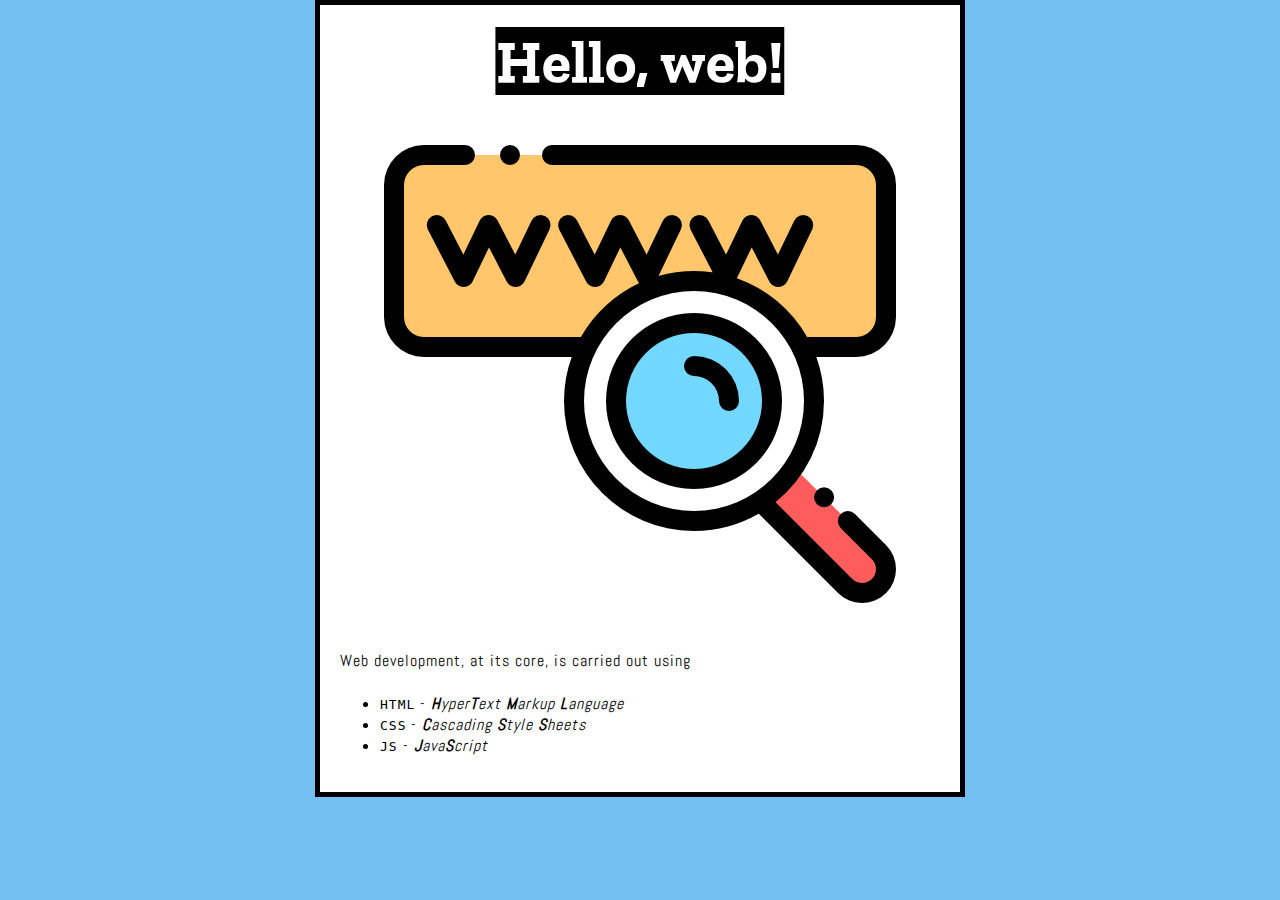
==== intro/index.html @ 7bf3645d "intro - structure and style" ====
<!DOCTYPE html>
<html lang="en-US">
  <head>
    <meta charset="utf-8" />
    <meta name="viewport" content="width=device-width" />
    <title>Hello, world!</title>
    <link href="styles/style.css" rel="stylesheet" />
    <!-- <link href="https://fonts.googleapis.com/css?family=Amatic+SC" rel="stylesheet" /> -->
    <link href="https://fonts.googleapis.com/css?family=Zilla+Slab+Highlight" rel="stylesheet" />
    <link href="https://fonts.googleapis.com/css?family=Abel" rel="stylesheet" />
  </head>
  <body>
    <h1>Hello, web!</h1>
    <a href="https://www.flaticon.com"><img src="images/www-color.png" alt="Web icon" /></a>
    <p>Web development, at its core, is carried out using</p>
    <ul>
        <li><code>HTML</code> - 
            <em><strong>H</strong>yper<strong>T</strong>ext <strong>M</strong>arkup <strong>L</strong>anguage</em></li>
        <li><code>CSS</code> - 
            <em><strong>C</strong>ascading <strong>S</strong>tyle <strong>S</strong>heets</em></li>
        <li><code>JS</code> - 
            <em><strong>J</strong>ava<strong>S</strong>cript</em></li>
    </ul>
  </body>
</html>
---- intro/styles/style.css ----
html {
    background-color: #73BFF1;
}

body {
    font-family: "Abel", serif;
    width: 600px;
    margin: 0 auto;
    background-color: #fff;
    padding: 0 20px 20px 20px;
    border: 5px solid black;
}
  
h1 {
    font-family: "Zilla Slab Highlight", serif;
    font-size: 60px;
    text-align: center;
    margin: 0;
    padding: 20px 0;
}

p,
li {
    letter-spacing: 1px;
}

p {
    line-height: 2;
}

img {
    display: block;
    margin: 0 auto;
}
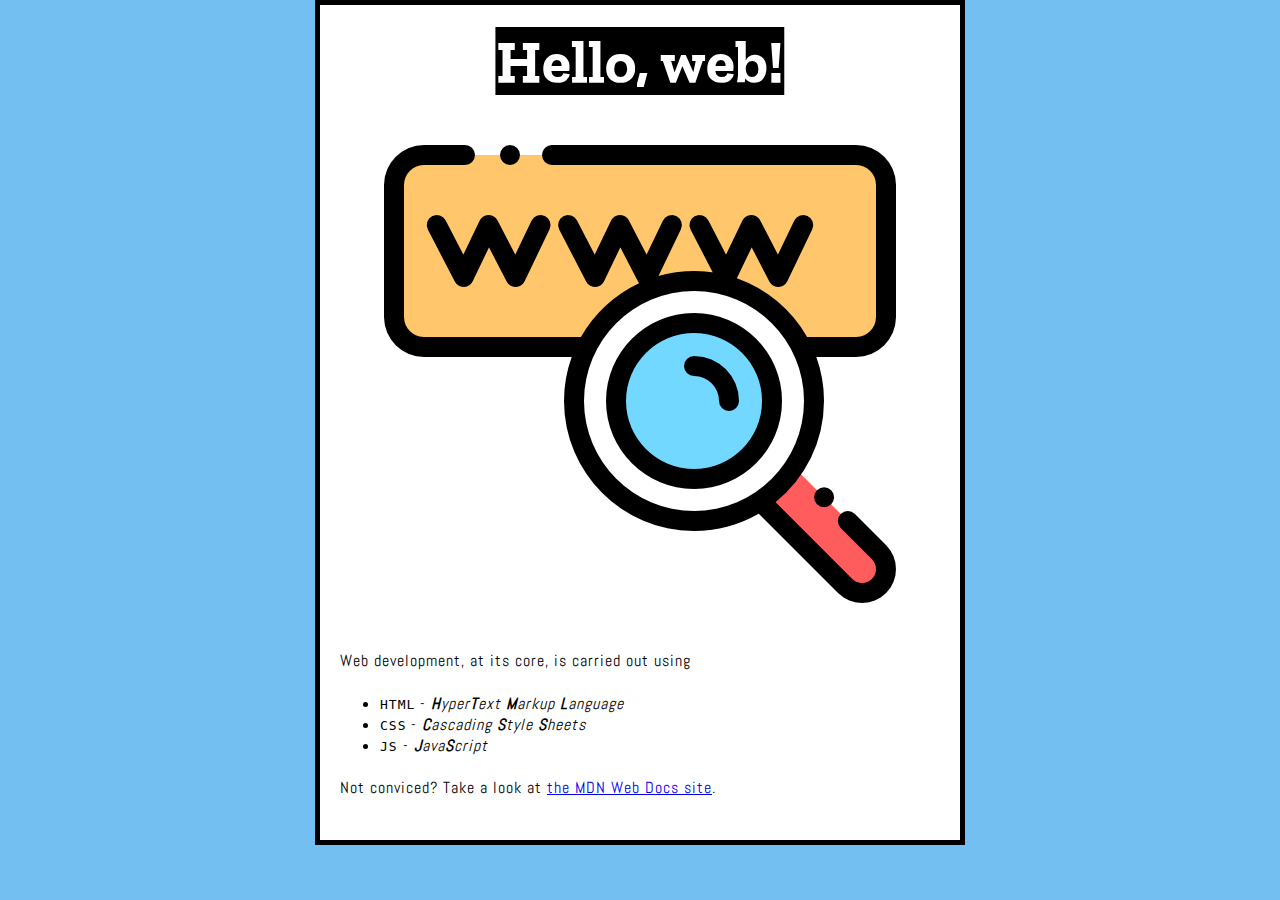
==== commit b88362aa: "intro - hyperlink" ====
--- a/intro/index.html
+++ b/intro/index.html
@@ -2,16 +2,28 @@
 <html lang="en-US">
   <head>
     <meta charset="utf-8" />
+    <meta name="author" content="alexmadrinanfdez" />
+    <meta
+      name="description"
+      content="The MDN Web Docs site
+      provides information about Open Web technologies
+      including HTML, CSS, and APIs for both Web sites and
+      progressive web apps." />
     <meta name="viewport" content="width=device-width" />
+
     <title>Hello, world!</title>
+
+    <link rel="icon" href="favicon.ico" type="image/x-icon" />
     <link href="styles/style.css" rel="stylesheet" />
     <!-- <link href="https://fonts.googleapis.com/css?family=Amatic+SC" rel="stylesheet" /> -->
     <link href="https://fonts.googleapis.com/css?family=Zilla+Slab+Highlight" rel="stylesheet" />
     <link href="https://fonts.googleapis.com/css?family=Abel" rel="stylesheet" />
+
+    <script src="scripts/main.js" defer></script>
   </head>
   <body>
     <h1>Hello, web!</h1>
-    <a href="https://www.flaticon.com"><img src="images/www-color.png" alt="Web icon" /></a>
+    <img src="images/www-color.png" alt="Web icon" />
     <p>Web development, at its core, is carried out using</p>
     <ul>
         <li><code>HTML</code> - 
@@ -21,5 +33,13 @@
         <li><code>JS</code> - 
             <em><strong>J</strong>ava<strong>S</strong>cript</em></li>
     </ul>
+    <p>
+      Not conviced? Take a look at
+      <a
+        href="https://developer.mozilla.org/en-US/"
+        target="_blank"
+        title="Resources for Developers, by Developers">
+        the MDN Web Docs site</a>.
+    </p>
   </body>
 </html>